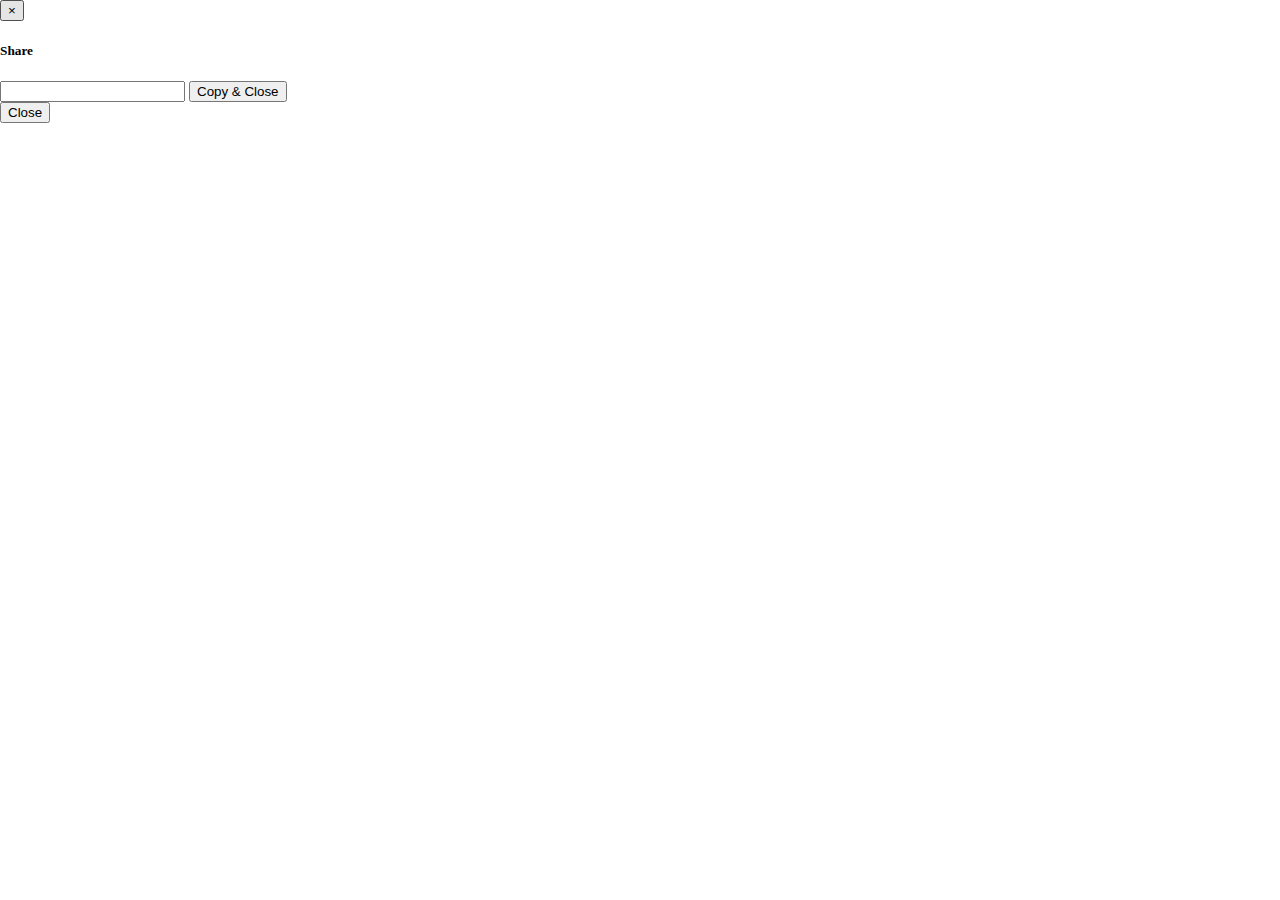
==== index.html @ a75db584 "Fix layouting in firefox (with bootstrap)" ====
<!DOCTYPE html>
<html>
  <head>
    <meta charset="utf-8" />
    <meta name="viewport" content="width=device-width" />
    <title>PWNY CodeTest</title>
    <style>
@font-face {
  font-family: 'Source Code Pro';
  font-style: normal;
  font-weight: 400;
  src: local('Source Code Pro'), local('SourceCodePro-Regular'), url(SourceCodePro-Regular.woff) format('woff');
  unicode-range: U+0000-00FF, U+0131, U+0152-0153, U+02C6, U+02DA, U+02DC, U+2000-206F, U+2074, U+20AC, U+2212, U+2215, U+E0FF, U+EFFD, U+F000;
}
html,body {overflow:hidden;}
html,body,div,iframe {margin:0;padding:0;border:0 none;}
#drawer button,
#drawer select {font-family:"Helvetica Neue", "Calibri Light", Roboto, sans-serif;border:1px solid #333;margin:3px;font-size:1rem;padding:0.75rem 1.35rem;}
#app iframe {display:block;border:1px solid #444;margin-top:0;}
html,body,#app{margin:0;padding:0;width:100%;height:100%;}
@media (max-width: 1000px) {
  body #app #logo {display: none;}
  body #app {margin-top: 25px;}
}
#app #table {
  width: 100%;
  height: calc(100% - 111px);
}
#app #table-row {
  height: 100%;
}
#app {
  display: none;
  box-sizing: border-box;
  margin: 111px 0 0 0;
  width: 100%;
  height: 100%;
  overflow-x: hidden;
  overflow-y: auto;
  overflow-scrolling: touch;
  padding: 20px;
}
#col1,#col2 {height:100%;}
#col1 .ace_editor {width:100%;height:100%;}
#col2 iframe {position:relative;width:100%;height:100%;}
#app #col2 iframe.fullscreen {
  position:relative;top:0;left:0;width:100%;height:100%;
  border: 0 none;
  margin-top: 0;
}
#app #table.fullscreen {
  height: 100%;
}
#btn_run {
  background-color: #82BF56;
  border-bottom: 5px solid #669644;
  text-shadow: 0px -2px #669644;
}
#file {
  display:none;
}
#btn_file {
  background-color: #56bf8f;
  border-bottom: 5px solid #36aa7a;
  text-shadow: 0px -2px #36aa7a;
}
#btn_add {
  background-color: #F2CF66;
  border-bottom: 5px solid #D1B358;
  text-shadow: 0px -2px #D1B358;
}
#btn_delete {
  background-color: #E74C3C;
  border-bottom: 5px solid #BD3E31;
  text-shadow: 0px -2px #BD3E31;
}
#btn_share {
  background-color: #3498DB;
  border-bottom: 5px solid #2980B9;
  text-shadow: 0px -2px #2980B9;
}
#templates {
  background-color: #112233;
  border-bottom: 5px solid #051525;
  text-shadow: 0px -2px #051525;
}
#syntax {
  background-color: #226666;
  border-bottom: 5px solid #155050;
  text-shadow: 0px -2px #155050;
}
#syntax option:checked {
  background-color:#033;
}
#logo {
  position: fixed;
  top: 0;
  width: 199px;
  height: 130px;
}
#drawer-toggle-label:before {
  content: "";
  display: block;
  position: absolute;
  height: 2px;
  width: 24px;
  background: #fff;
  left: 13px;
  top: 18px;
  box-shadow: 0 6px 0 #fff, 0 12px 0 #fff;
}

#drawer-toggle-label {
  display: none;
  position: fixed;
  top: 0;
  left: 0;
  height: 50px;
  width: 50px;
  z-index: 1;
  background: transparent;
}

#drawer-toggle { display: none; }

#drawer {
  position: fixed;
  top: 0;
  padding-top: 50px;
  height: 100%;
  width: 250px;
  background: #2f2f2f;
  overflow-x: hidden;
  overflow-y: auto;
  left: -250px;
  background:"";
}

#drawer ul {
  list-style: none;
  padding: 0;
}

#drawer li a {
  display: block;
  color: #fff;
  text-decoration: none;
  text-align: center;
  font-family: 'Source Code Pro';
}

#drawer li button,
#drawer li select {
  font-family: 'Source Code Pro';
  position: relative;
  padding: 10px 40px;
  margin: 0px 10px 10px 10px;
  border-radius: 10px;
  font-size: 18px;
  color: #FFF;
  text-decoration: none;
}

#drawer li button:active {
  transform: translate(0px,5px);
  -webkit-transform: translate(0px,5px);
  border-bottom: 1px solid;
}

#drawer li {
  margin: 0;
  width: 100%;
  padding: 10px 0
}

#drawer-toggle:checked ~ #drawer-toggle-label,
#drawer-toggle:checked ~ header { left: calc(100% - 100px); }

#drawer-toggle:checked ~ #drawer {
  width: calc(100% - 50px);
  left: 0;
}

#drawer-toggle:checked ~ #app { margin-left: 300px; width: calc(100% - 300px); }
  @media screen and (min-width: 380px) {
    #drawer-toggle:checked ~ #drawer-toggle-label,
    #drawer-toggle:checked ~ #drawer {
      width: 300px;
      left: 0;
    }
}


.loader {
  margin: 5% auto;
  display: none;
  border-radius: 50%;
  width: 180px;
  height: 180px;
  -webkit-animation: spin 2s linear infinite;
  animation: spin 2s linear infinite;
}

@-webkit-keyframes spin {
  0% { -webkit-transform: rotate(0deg); }
  100% { -webkit-transform: rotate(360deg); }
}

@keyframes spin {
  0% { transform: rotate(0deg); }
  100% { transform: rotate(360deg); }
}

.loader {
  border-top: 16px solid #3498DB;
  border-right: 16px solid #82BF56;
  border-bottom: 16px solid #E74C3C;
  border-left: 16px solid #F2CF66;
}
    </style>
  </head>
  <body>
    <input id="drawer-toggle" type="checkbox">
    <label id="drawer-toggle-label" for="drawer-toggle"></label>
    <nav id="drawer"></nav>
    <div id="loading" class="loader"></div>
    <div id="app"></div>
    <div id="shareDialogue" class="modal fade" tabindex="-1" role="dialog" aria-labelledby="Share URL" aria-hidden="true">
      <div class="modal-dialog" role="document">
        <div class="modal-content">
          <div class="modal-header">
            <button type="button" class="close" data-dismiss="modal" aria-label="Close">
              <span aria-hidden="true">&times;</span>
            </button>
            <h5 class="modal-title">Share</h5>
          </div>
          <div class="modal-body">
            <div class="input-group">
              <input type="text" class="form-control" id="shareUrlBox" readonly="true">
              <span class="input-group-btn">
                <button id="copyShareUrlButton" data-dismiss="modal" data-clipboard-target="#shareUrlBox" class="btn btn-success" type="button">Copy &amp; Close</button>
              </span>
            </div>
          </div>
          <div class="modal-footer">
            <button type="button" class="btn btn-primary" data-dismiss="modal">Close</button>
          </div>
        </div>
      </div>
    </div>
    <script src="assets/ace/src-noconflict/ace.js" type="text/javascript" charset="utf-8"></script>
    <script src="assets/ace/src-noconflict/ext-language_tools.js" type="text/javascript" charset="utf-8"></script>
    <script src="assets/lzma.js" type="text/javascript" charset="utf-8"></script>
    <script src="assets/pwny.js" type="text/javascript" charset="utf-8"></script>
    <link rel="stylesheet" href="assets/bootstrap/bootstrap.min.css" />
    <link rel="stylesheet" href="assets/bootstrap/themes/slate/bootstrap.min.css" />
    <script src="assets/jquery/jquery-3.2.1.min.js"></script>
    <script src="assets/bootstrap/bootstrap.min.js"></script>
    <script src="assets/clipboard.min.js"></script>
  </body>
</html>
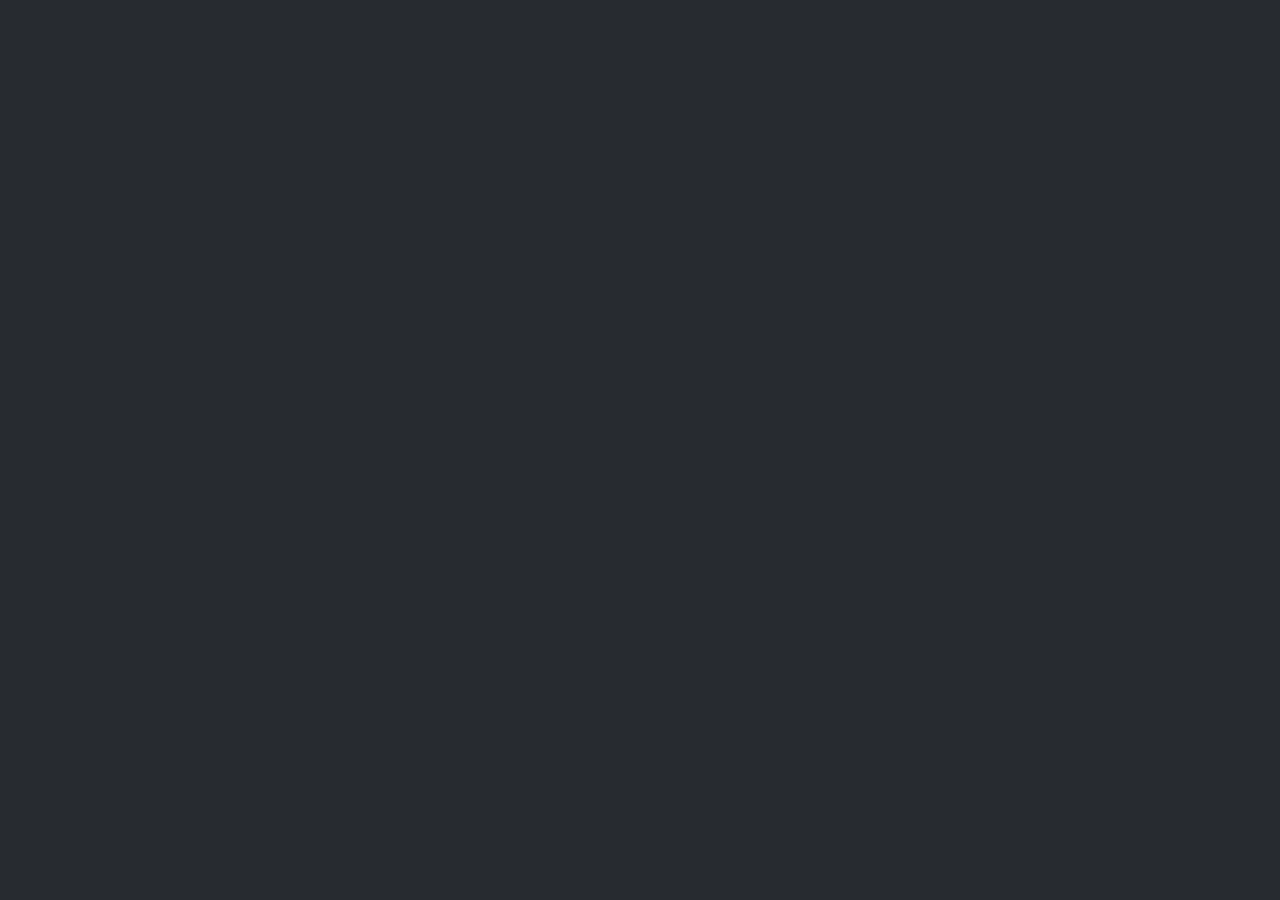
==== commit fce31be7: "Fix initial loading" ====
--- a/index.html
+++ b/index.html
@@ -12,8 +12,9 @@
   src: local('Source Code Pro'), local('SourceCodePro-Regular'), url(SourceCodePro-Regular.woff) format('woff');
   unicode-range: U+0000-00FF, U+0131, U+0152-0153, U+02C6, U+02DA, U+02DC, U+2000-206F, U+2074, U+20AC, U+2212, U+2215, U+E0FF, U+EFFD, U+F000;
 }
-html,body {overflow:hidden;}
+html,body {overflow:hidden;background-color:#272b30;}
 html,body,div,iframe {margin:0;padding:0;border:0 none;}
+#drawer-toggle {display:none;}
 #drawer button,
 #drawer select {font-family:"Helvetica Neue", "Calibri Light", Roboto, sans-serif;border:1px solid #333;margin:3px;font-size:1rem;padding:0.75rem 1.35rem;}
 #app iframe {display:block;border:1px solid #444;margin-top:0;}
@@ -225,7 +226,7 @@
     <nav id="drawer"></nav>
     <div id="loading" class="loader"></div>
     <div id="app"></div>
-    <div id="shareDialogue" class="modal fade" tabindex="-1" role="dialog" aria-labelledby="Share URL" aria-hidden="true">
+    <div style="display:none;" id="shareDialogue" class="modal fade" tabindex="-1" role="dialog" aria-labelledby="Share URL" aria-hidden="true">
       <div class="modal-dialog" role="document">
         <div class="modal-content">
           <div class="modal-header">
